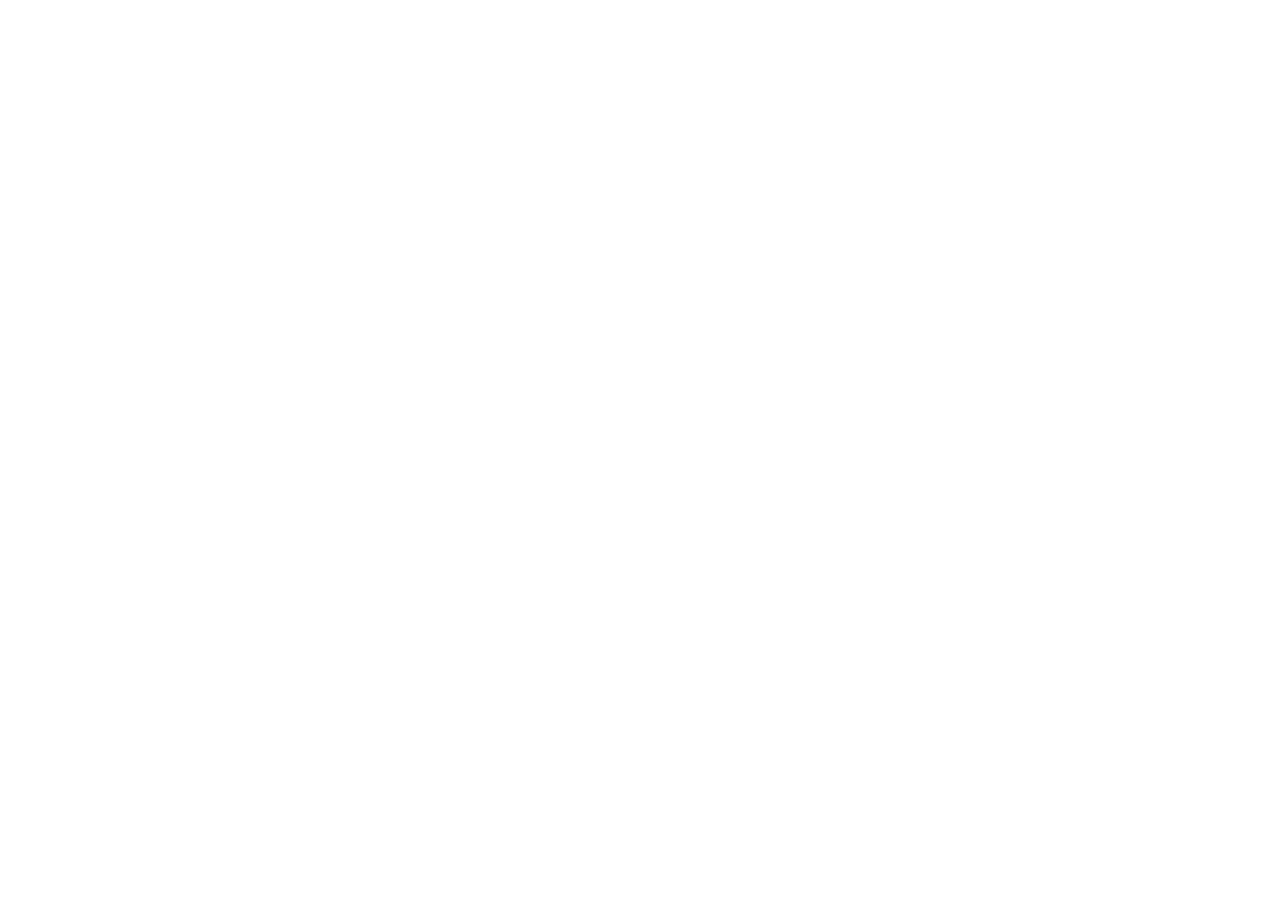
==== web design 2/index02.html @ f3645d68 "wab design" ====
<!DOCTYPE html>
<html lang="en">
<head>
    <meta charset="UTF-8">
    <meta name="viewport" content="width=device-width, initial-scale=1.0">
    <title>대한은행</title>
</head>
<body>
    <div id="wrap">
        <aside id="side"></aside>
        <section id="content"></section>
    </div>
</body>
</html>
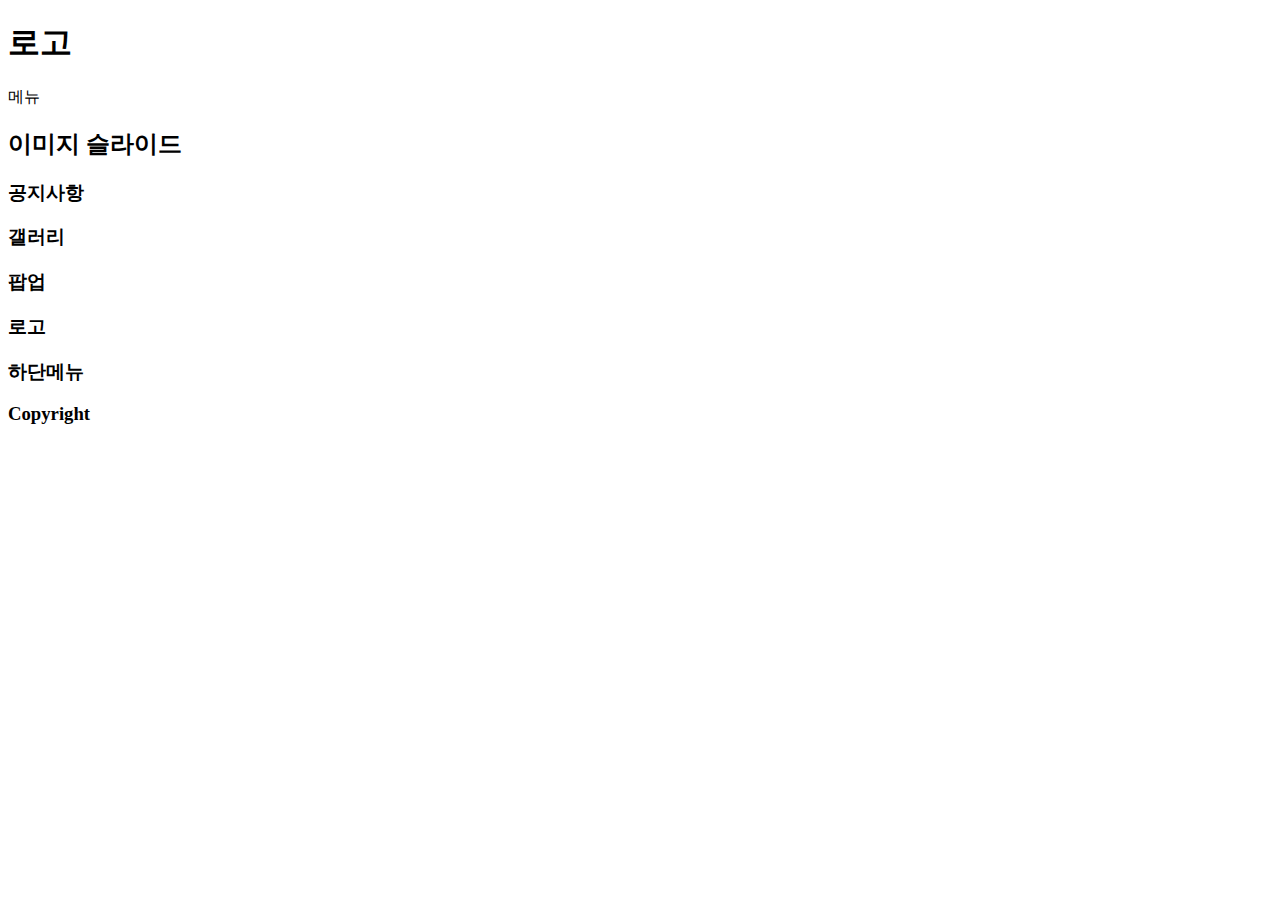
==== commit b690b4a7: "html" ====
--- a/web design 2/index02.html
+++ b/web design 2/index02.html
@@ -4,11 +4,33 @@
     <meta charset="UTF-8">
     <meta name="viewport" content="width=device-width, initial-scale=1.0">
     <title>대한은행</title>
+    <link rel="stylesheet" href="css/style.css">
 </head>
 <body>
-    <div id="wrap">
-        <aside id="side"></aside>
-        <section id="content"></section>
+    <div id="wrap" class="clearfix">
+        <aside id="side">
+            <h1 class="logo">로고</h1>
+            <nav class="nav">메뉴</nav>
+        </aside>
+        <section id="content">
+            <section id="banner">
+                <h2>이미지 슬라이드</h2>
+            </section>
+            <!-- //banner -->
+            <section id="contents" class="clearfix">
+                <div class="cont1"><h3>공지사항</h3></div>
+                <div class="cont2"><h3>갤러리</h3></div>
+                <div class="cont3"><h3>팝업</h3></div>
+            </section>
+            <!-- //contents -->
+
+            <section id="footer" class="clearfix">
+                <div class="foot1"><h3>로고</h3></div>
+                <div class="foot2"><h3>하단메뉴</h3></div>
+                <div class="foot3"><h3>Copyright</h3></div>
+            </footer>
+            <!-- //contents -->
+        </section>
     </div>
 </body>
 </html>